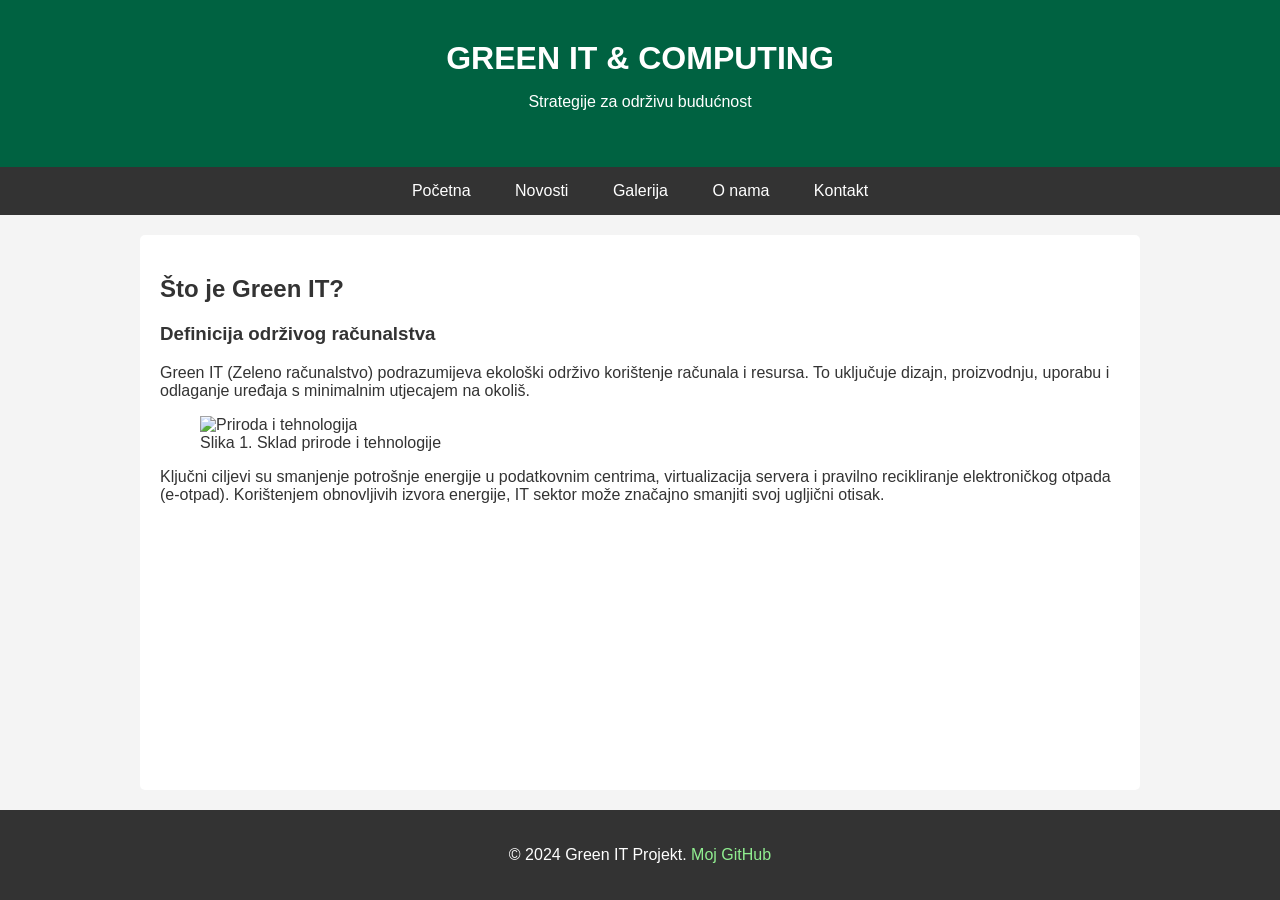
==== index.html @ 275d8fca "Add initial HTML structure for Green IT project" ====
<!DOCTYPE html>
<html lang="hr">
<head>
    <meta charset="UTF-8">
    <meta name="viewport" content="width=device-width, initial-scale=1.0">
    <title>Green IT - Početna</title>
    <link rel="stylesheet" href="style.css">
</head>
<body>
    <header>
        <h1>Green IT & Computing</h1>
        <p>Strategije za održivu budućnost</p>
    </header>

    <nav>
        <ul>
            <li><a href="index.html" class="active">Početna</a></li>
            <li><a href="novosti.html">Novosti</a></li>
            <li><a href="galerija.html">Galerija</a></li>
            <li><a href="o-nama.html">O nama</a></li>
            <li><a href="kontakt.html">Kontakt</a></li>
        </ul>
    </nav>

    <main>
        <section>
            <h2>Što je Green IT?</h2>
            <h3>Definicija održivog računalstva</h3>
            <p>Green IT (Zeleno računalstvo) podrazumijeva ekološki održivo korištenje računala i resursa. To uključuje dizajn, proizvodnju, uporabu i odlaganje uređaja s minimalnim utjecajem na okoliš.</p>
            
            <figure>
                <img src="https://images.unsplash.com/photo-1473448912268-2022ce9509d8?auto=format&fit=crop&w=1000" alt="Priroda i tehnologija">
                <figcaption>Slika 1. Sklad prirode i tehnologije</figcaption>
            </figure>

            <p>Ključni ciljevi su smanjenje potrošnje energije u podatkovnim centrima, virtualizacija servera i pravilno recikliranje elektroničkog otpada (e-otpad). Korištenjem obnovljivih izvora energije, IT sektor može značajno smanjiti svoj ugljični otisak.</p>
        </section>
    </main>

    <footer>
        <p>© 2024 Green IT Projekt. <a href="https://github.com" target="_blank">Moj GitHub</a></p>
    </footer>
</body>
</html>
---- style.css ----
body {
    font-family: Arial, sans-serif;
    margin: 0;
    padding: 0;
    background-color: #f4f4f4;
    color: #333;
    display: flex;
    flex-direction: column;
    min-height: 100vh;
}

header {
    background-color: #006241;
    color: white;
    padding: 40px 20px;
    text-align: center;
}

header h1 {
    margin: 0;
    text-transform: uppercase;
}

nav {
    background-color: #333;
    text-align: center;
    position: sticky;
    top: 0;
    z-index: 1000;
}

nav ul {
    margin: 0;
    padding: 0;
    list-style-type: none;
}

nav li {
    display: inline-block;
}

nav a {
    display: block;
    color: white;
    padding: 15px 20px;
    text-decoration: none;
}

nav a:hover {
    background-color: #004d33;
}

main {
    max-width: 1000px;
    margin: 20px auto;
    padding: 20px;
    background-color: white;
    border-radius: 5px;
    width: 100%;
    box-sizing: border-box;
    flex: 1;
}

.grid-container {
    display: grid;
    grid-template-columns: repeat(auto-fit, minmax(250px, 1fr));
    gap: 20px;
}

.card {
    border: 1px solid #ddd;
    padding: 10px;
    text-align: center;
    background: #fff;
}

.card img {
    width: 100%;
    height: 200px;
    object-fit: cover;
}

.btn {
    display: inline-block;
    background-color: #006241;
    color: white;
    padding: 10px 15px;
    text-decoration: none;
    margin-top: 10px;
    border-radius: 4px;
}

input, select, textarea {
    width: 100%;
    padding: 10px;
    margin: 10px 0;
    border: 1px solid #ccc;
    box-sizing: border-box;
}

input[type="submit"] {
    background-color: #006241;
    color: white;
    border: none;
    cursor: pointer;
    font-size: 16px;
}

input[type="submit"]:hover {
    background-color: #004d33;
}

footer {
    background-color: #333;
    color: white;
    text-align: center;
    padding: 20px;
    margin-top: auto;
}

footer a {
    color: lightgreen;
    text-decoration: none;
}

@media (max-width: 600px) {
    nav li {
        display: block;
        border-bottom: 1px solid #444;
    }
    
    main {
        margin: 10px auto;
        width: 95%;
    }
}
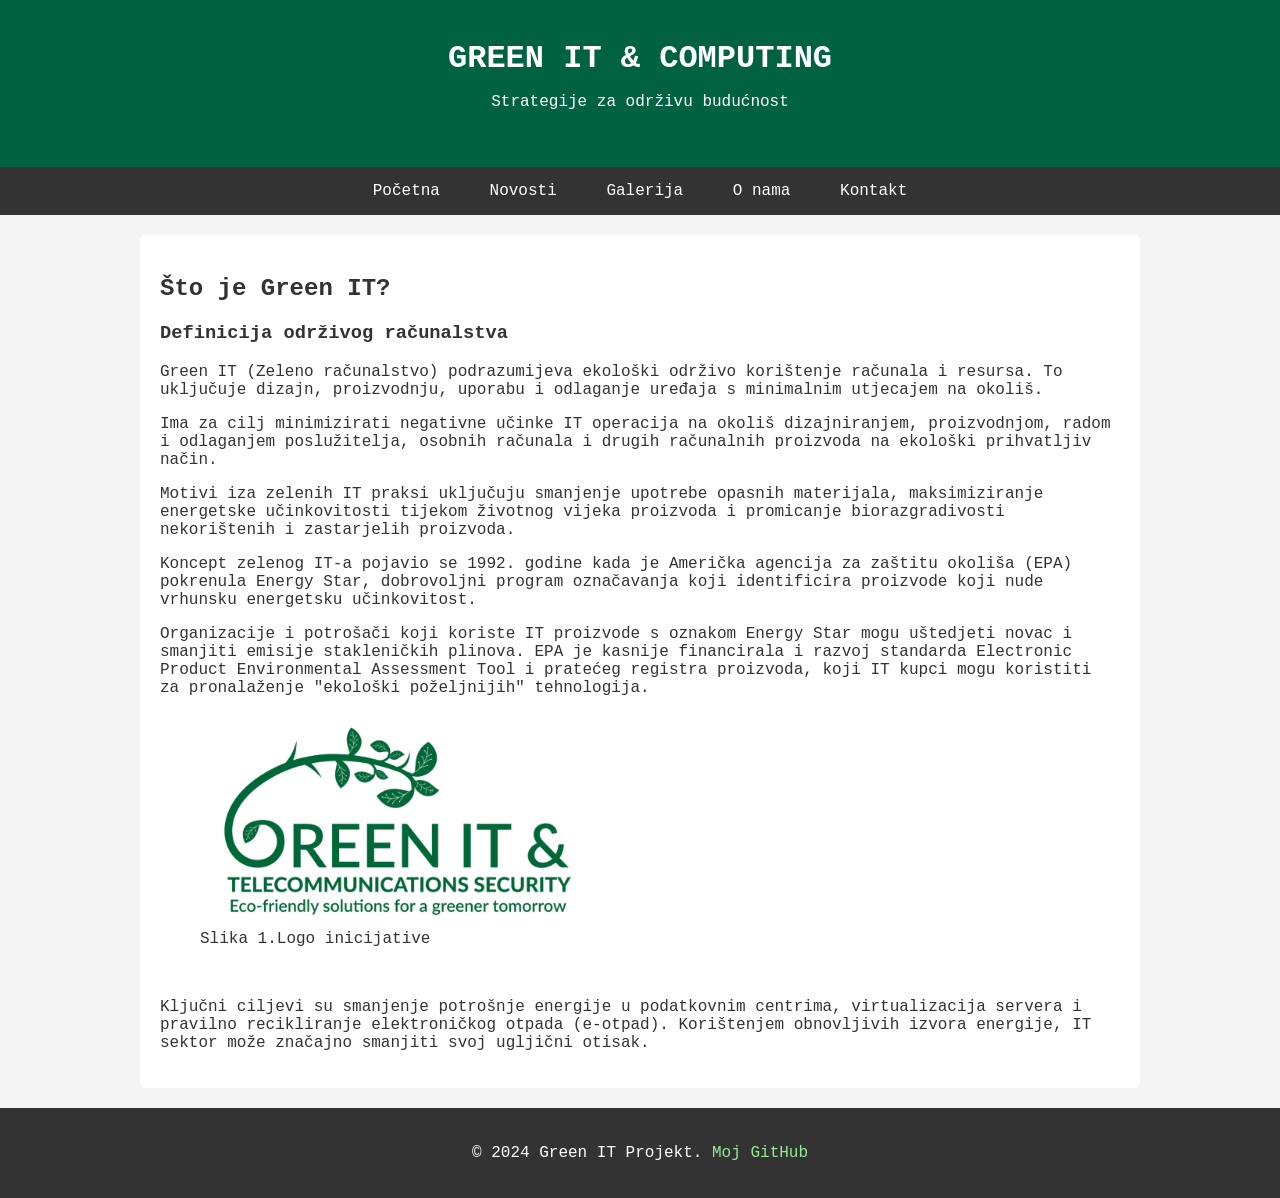
==== commit a4b37ffa: "Revise Green IT section and update logo image Updated content and images related to Green IT." ====
--- a/index.html
+++ b/index.html
@@ -27,11 +27,17 @@
             <h2>Što je Green IT?</h2>
             <h3>Definicija održivog računalstva</h3>
             <p>Green IT (Zeleno računalstvo) podrazumijeva ekološki održivo korištenje računala i resursa. To uključuje dizajn, proizvodnju, uporabu i odlaganje uređaja s minimalnim utjecajem na okoliš.</p>
+            <p>Ima za cilj minimizirati negativne učinke IT operacija na okoliš dizajniranjem, proizvodnjom, radom i odlaganjem poslužitelja, osobnih računala i drugih računalnih proizvoda na ekološki prihvatljiv način.</p>
+            <p>Motivi iza zelenih IT praksi uključuju smanjenje upotrebe opasnih materijala, maksimiziranje energetske učinkovitosti tijekom životnog vijeka proizvoda i promicanje biorazgradivosti nekorištenih i zastarjelih proizvoda.</p>
+            <p>Koncept zelenog IT-a pojavio se 1992. godine kada je Američka agencija za zaštitu okoliša (EPA) pokrenula Energy Star, dobrovoljni program označavanja koji identificira proizvode koji nude vrhunsku energetsku učinkovitost.</p>
+            <p>Organizacije i potrošači koji koriste IT proizvode s oznakom Energy Star mogu uštedjeti novac i smanjiti emisije stakleničkih plinova. EPA je kasnije financirala i razvoj standarda Electronic Product Environmental Assessment Tool i pratećeg registra proizvoda, koji IT kupci mogu koristiti za pronalaženje "ekološki poželjnijih" tehnologija.</p>
             
             <figure>
-                <img src="https://images.unsplash.com/photo-1473448912268-2022ce9509d8?auto=format&fit=crop&w=1000" alt="Priroda i tehnologija">
-                <figcaption>Slika 1. Sklad prirode i tehnologije</figcaption>
+                <img src="Images/greenitlogoo.jpg" alt="Green IT Logo" style="max-width: 400px; width: 100%;">
+                <figcaption>Slika 1.Logo inicijative</figcaption>
             </figure>
+
+            <br>
 
             <p>Ključni ciljevi su smanjenje potrošnje energije u podatkovnim centrima, virtualizacija servera i pravilno recikliranje elektroničkog otpada (e-otpad). Korištenjem obnovljivih izvora energije, IT sektor može značajno smanjiti svoj ugljični otisak.</p>
         </section>
@@ -42,3 +48,4 @@
     </footer>
 </body>
 </html>
+
--- a/style.css
+++ b/style.css
@@ -1,5 +1,5 @@
 body {
-    font-family: Arial, sans-serif;
+    font-family: 'Courier New', Courier, monospace;
     margin: 0;
     padding: 0;
     background-color: #f4f4f4;
